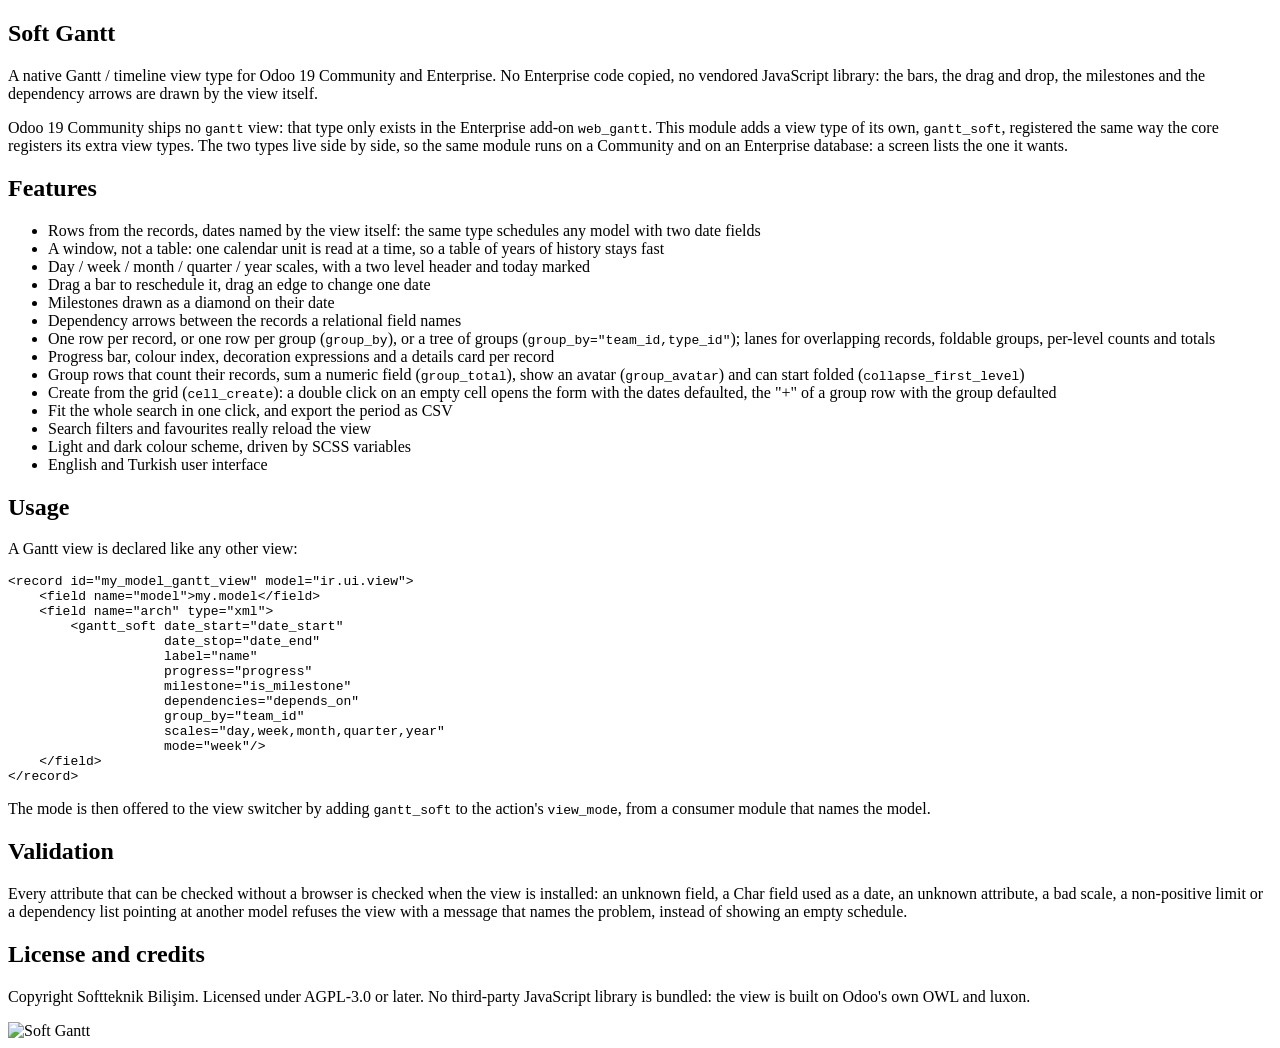
==== soft_gantt/static/description/index.html @ ad3ed3b2 "feat(soft_gantt): group the rows on several levels `group_by` took a single field. It now takes a co" ====
<!DOCTYPE html>
<html lang="en">
<head>
    <meta charset="utf-8"/>
    <title>Soft Gantt</title>
</head>
<body>
<section class="container">
    <div class="row">
        <div class="col-lg-8">
            <h1>Soft Gantt</h1>
            <p class="lead">
                A native Gantt / timeline view type for Odoo 19 Community and
                Enterprise. No Enterprise code copied, no vendored JavaScript
                library: the bars, the drag and drop, the milestones and the
                dependency arrows are drawn by the view itself.
            </p>
            <p>
                Odoo 19 Community ships no <code>gantt</code> view: that type only
                exists in the Enterprise add-on <code>web_gantt</code>. This module
                adds a view type of its own, <code>gantt_soft</code>, registered the
                same way the core registers its extra view types. The two types
                live side by side, so the same module runs on a Community and on
                an Enterprise database: a screen lists the one it wants.
            </p>

            <h2>Features</h2>
            <ul>
                <li>Rows from the records, dates named by the view itself: the same
                    type schedules any model with two date fields</li>
                <li>A window, not a table: one calendar unit is read at a time, so a
                    table of years of history stays fast</li>
                <li>Day / week / month / quarter / year scales, with a two level header
                    and today marked</li>
                <li>Drag a bar to reschedule it, drag an edge to change one date</li>
                <li>Milestones drawn as a diamond on their date</li>
                <li>Dependency arrows between the records a relational field names</li>
                <li>One row per record, or one row per group
                    (<code>group_by</code>), or a tree of groups
                    (<code>group_by="team_id,type_id"</code>); lanes for
                    overlapping records, foldable groups, per-level counts and
                    totals</li>
                <li>Progress bar, colour index, decoration expressions and a
                    details card per record</li>
                <li>Group rows that count their records, sum a numeric field
                    (<code>group_total</code>), show an avatar
                    (<code>group_avatar</code>) and can start folded
                    (<code>collapse_first_level</code>)</li>
                <li>Create from the grid (<code>cell_create</code>): a double click
                    on an empty cell opens the form with the dates defaulted, the
                    "+" of a group row with the group defaulted</li>
                <li>Fit the whole search in one click, and export the period as CSV</li>
                <li>Search filters and favourites really reload the view</li>
                <li>Light and dark colour scheme, driven by SCSS variables</li>
                <li>English and Turkish user interface</li>
            </ul>

            <h2>Usage</h2>
            <p>A Gantt view is declared like any other view:</p>
            <pre><code>&lt;record id="my_model_gantt_view" model="ir.ui.view"&gt;
    &lt;field name="model"&gt;my.model&lt;/field&gt;
    &lt;field name="arch" type="xml"&gt;
        &lt;gantt_soft date_start="date_start"
                    date_stop="date_end"
                    label="name"
                    progress="progress"
                    milestone="is_milestone"
                    dependencies="depends_on"
                    group_by="team_id"
                    scales="day,week,month,quarter,year"
                    mode="week"/&gt;
    &lt;/field&gt;
&lt;/record&gt;</code></pre>
            <p>
                The mode is then offered to the view switcher by adding
                <code>gantt_soft</code> to the action's <code>view_mode</code>, from a
                consumer module that names the model.
            </p>

            <h2>Validation</h2>
            <p>
                Every attribute that can be checked without a browser is checked when
                the view is installed: an unknown field, a Char field used as a date, an
                unknown attribute, a bad scale, a non-positive limit or a dependency
                list pointing at another model refuses the view with a message that
                names the problem, instead of showing an empty schedule.
            </p>

            <h2>License and credits</h2>
            <p>
                Copyright Softteknik Bili&#351;im. Licensed under AGPL-3.0 or later.
                No third-party JavaScript library is bundled: the view is built on
                Odoo's own OWL and luxon.
            </p>
        </div>
        <div class="col-lg-4 text-center">
            <img src="icon.png" alt="Soft Gantt" class="img img-fluid" style="max-width: 180px;"/>
        </div>
    </div>
</section>
</body>
</html>
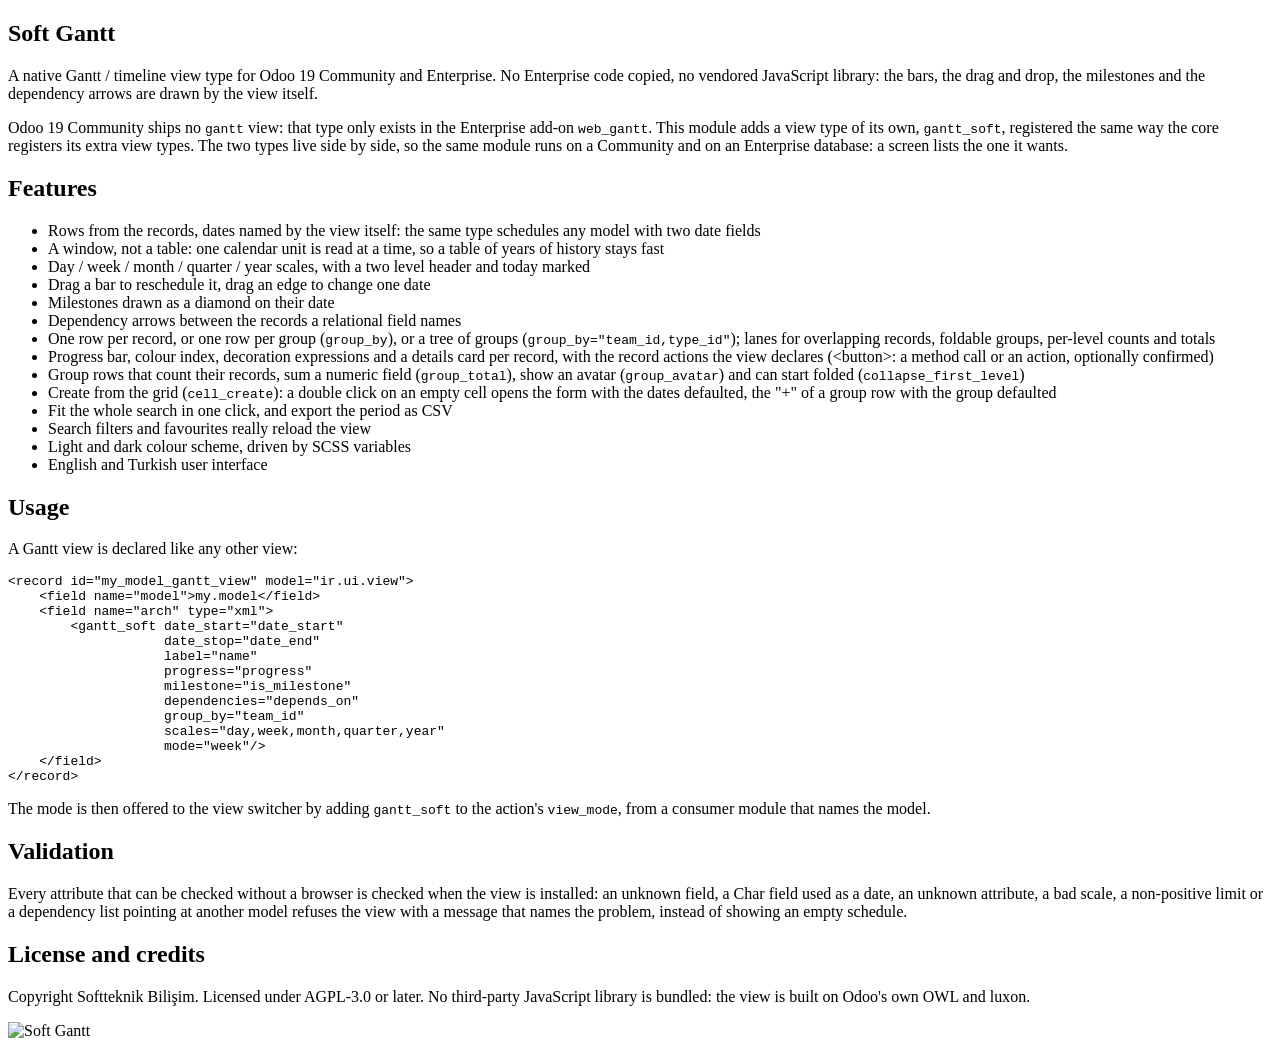
==== commit 6f809b03: "feat(soft_gantt): record actions in the details card The details card was read-only: a bar opened a " ====
--- a/soft_gantt/static/description/index.html
+++ b/soft_gantt/static/description/index.html
@@ -41,7 +41,9 @@
                     overlapping records, foldable groups, per-level counts and
                     totals</li>
                 <li>Progress bar, colour index, decoration expressions and a
-                    details card per record</li>
+                    details card per record, with the record actions the view
+                    declares (&lt;button&gt;: a method call or an action,
+                    optionally confirmed)</li>
                 <li>Group rows that count their records, sum a numeric field
                     (<code>group_total</code>), show an avatar
                     (<code>group_avatar</code>) and can start folded
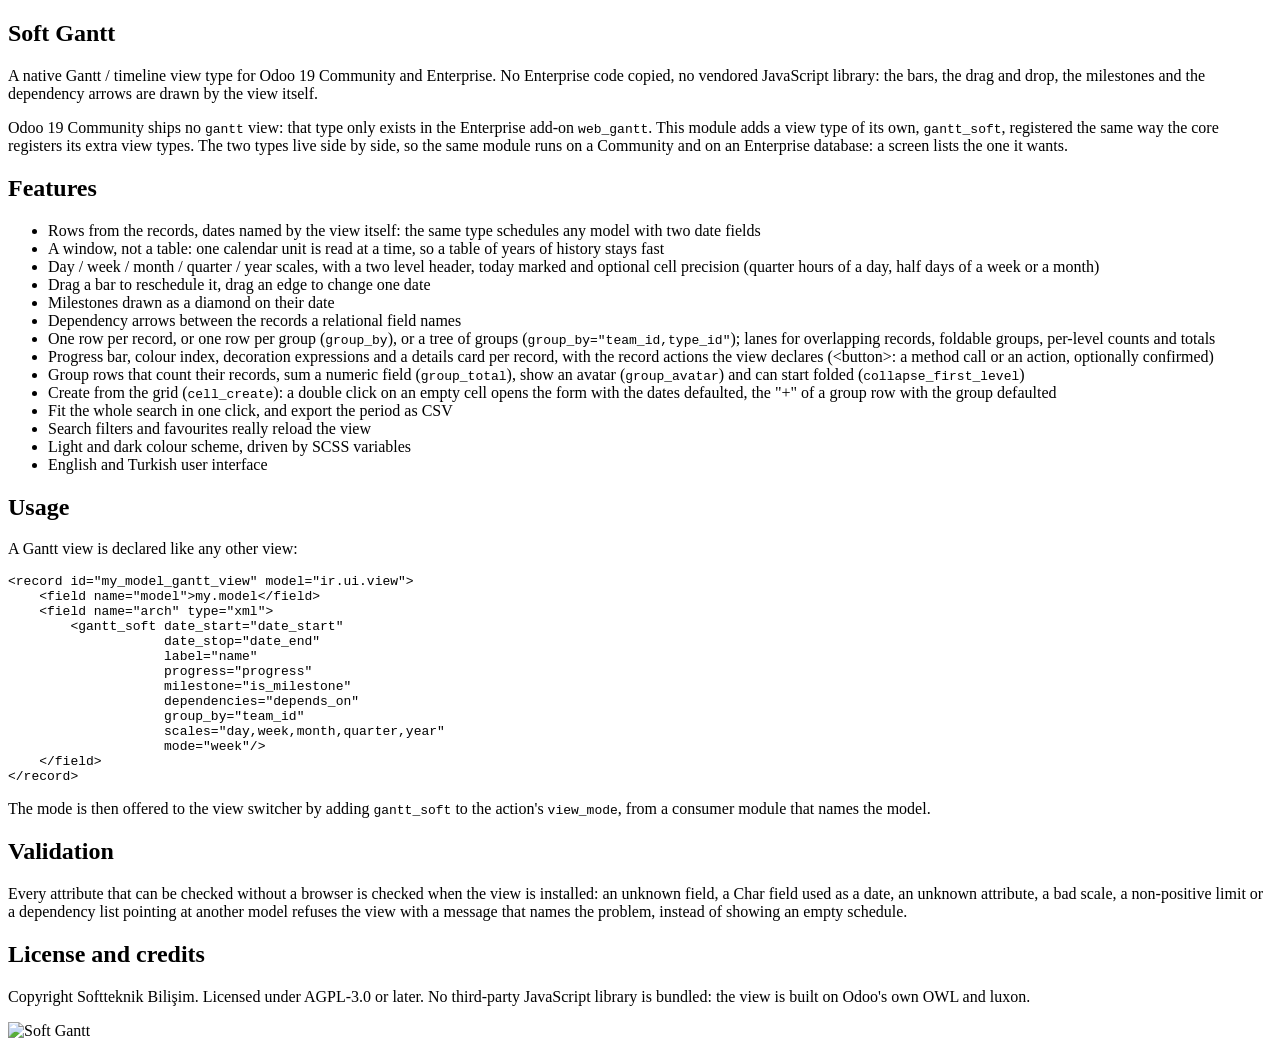
==== commit ffeb101c: "feat(soft_gantt): subdivide the cells of a scale (precision) The scales read a plan at the resolutio" ====
--- a/soft_gantt/static/description/index.html
+++ b/soft_gantt/static/description/index.html
@@ -30,8 +30,9 @@
                     type schedules any model with two date fields</li>
                 <li>A window, not a table: one calendar unit is read at a time, so a
                     table of years of history stays fast</li>
-                <li>Day / week / month / quarter / year scales, with a two level header
-                    and today marked</li>
+                <li>Day / week / month / quarter / year scales, with a two level
+                    header, today marked and optional cell precision (quarter
+                    hours of a day, half days of a week or a month)</li>
                 <li>Drag a bar to reschedule it, drag an edge to change one date</li>
                 <li>Milestones drawn as a diamond on their date</li>
                 <li>Dependency arrows between the records a relational field names</li>
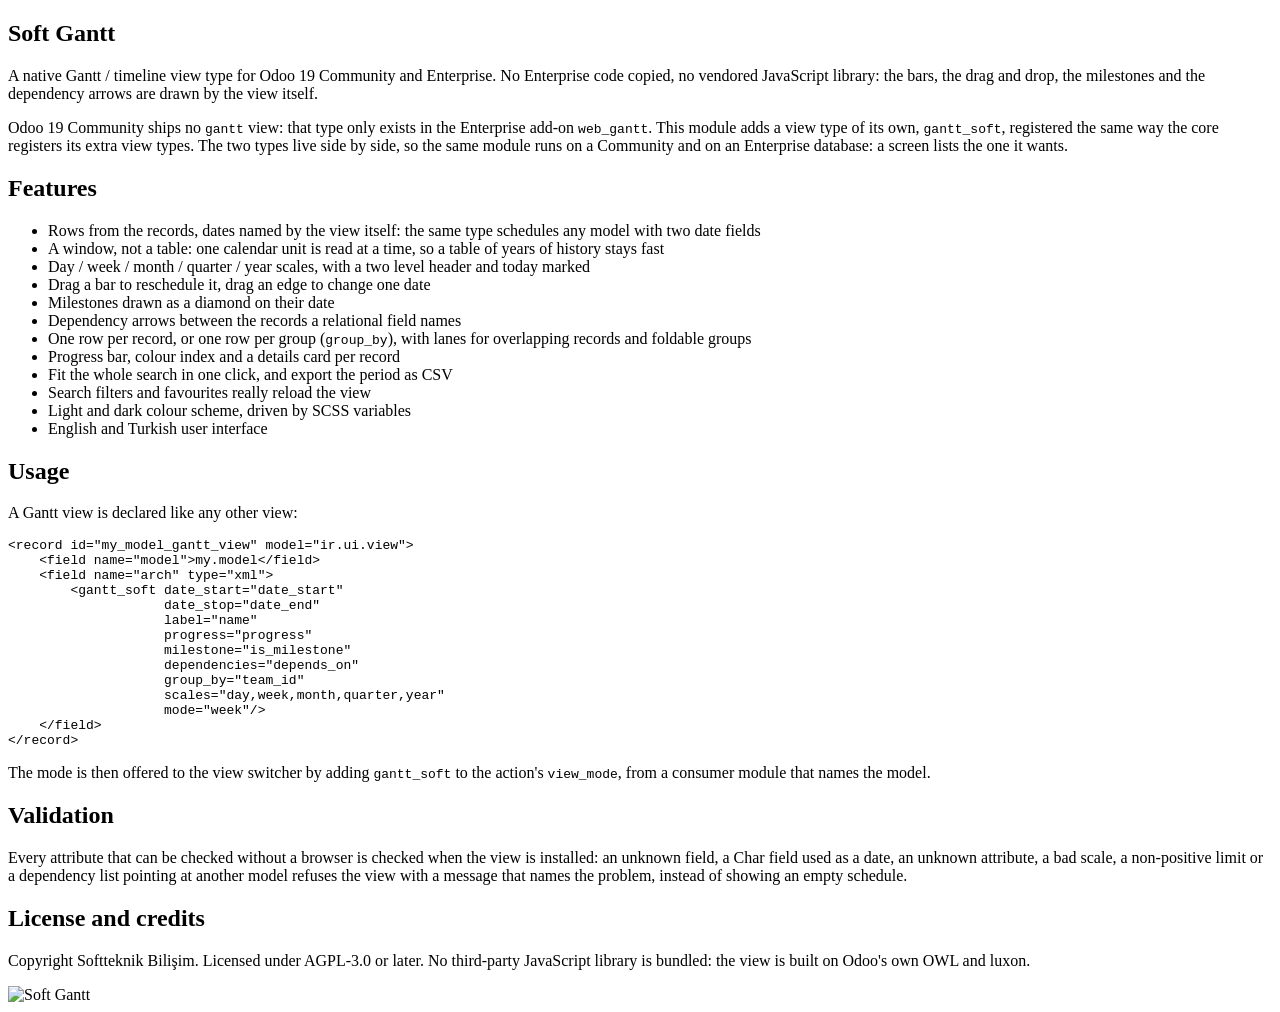
==== commit 7dce140a: "Merge pull request #40 from tate1192-odoo/fix/soft-gantt-coexist-with-enterprise-gantt-2026-11-08 fi" ====
--- a/soft_gantt/static/description/index.html
+++ b/soft_gantt/static/description/index.html
@@ -30,28 +30,14 @@
                     type schedules any model with two date fields</li>
                 <li>A window, not a table: one calendar unit is read at a time, so a
                     table of years of history stays fast</li>
-                <li>Day / week / month / quarter / year scales, with a two level
-                    header, today marked and optional cell precision (quarter
-                    hours of a day, half days of a week or a month)</li>
+                <li>Day / week / month / quarter / year scales, with a two level header
+                    and today marked</li>
                 <li>Drag a bar to reschedule it, drag an edge to change one date</li>
                 <li>Milestones drawn as a diamond on their date</li>
                 <li>Dependency arrows between the records a relational field names</li>
-                <li>One row per record, or one row per group
-                    (<code>group_by</code>), or a tree of groups
-                    (<code>group_by="team_id,type_id"</code>); lanes for
-                    overlapping records, foldable groups, per-level counts and
-                    totals</li>
-                <li>Progress bar, colour index, decoration expressions and a
-                    details card per record, with the record actions the view
-                    declares (&lt;button&gt;: a method call or an action,
-                    optionally confirmed)</li>
-                <li>Group rows that count their records, sum a numeric field
-                    (<code>group_total</code>), show an avatar
-                    (<code>group_avatar</code>) and can start folded
-                    (<code>collapse_first_level</code>)</li>
-                <li>Create from the grid (<code>cell_create</code>): a double click
-                    on an empty cell opens the form with the dates defaulted, the
-                    "+" of a group row with the group defaulted</li>
+                <li>One row per record, or one row per group (<code>group_by</code>),
+                    with lanes for overlapping records and foldable groups</li>
+                <li>Progress bar, colour index and a details card per record</li>
                 <li>Fit the whole search in one click, and export the period as CSV</li>
                 <li>Search filters and favourites really reload the view</li>
                 <li>Light and dark colour scheme, driven by SCSS variables</li>
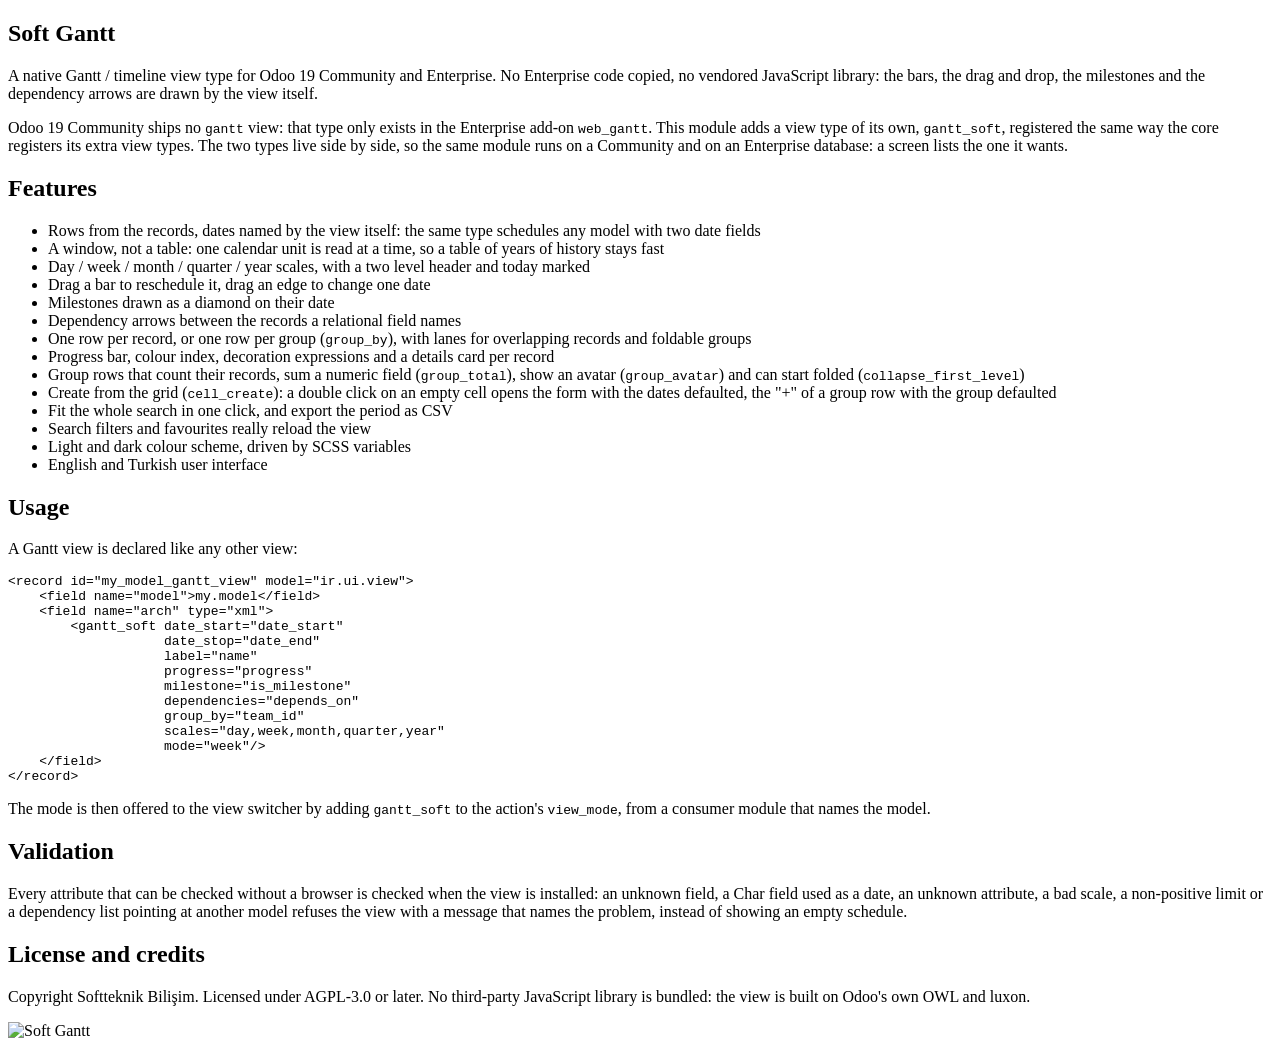
==== commit 04a04a86: "Merge pull request #41 from tate1192-odoo/feat/soft-gantt-planning-ux-2026-11-09 feat(soft_gantt): p" ====
--- a/soft_gantt/static/description/index.html
+++ b/soft_gantt/static/description/index.html
@@ -37,7 +37,15 @@
                 <li>Dependency arrows between the records a relational field names</li>
                 <li>One row per record, or one row per group (<code>group_by</code>),
                     with lanes for overlapping records and foldable groups</li>
-                <li>Progress bar, colour index and a details card per record</li>
+                <li>Progress bar, colour index, decoration expressions and a
+                    details card per record</li>
+                <li>Group rows that count their records, sum a numeric field
+                    (<code>group_total</code>), show an avatar
+                    (<code>group_avatar</code>) and can start folded
+                    (<code>collapse_first_level</code>)</li>
+                <li>Create from the grid (<code>cell_create</code>): a double click
+                    on an empty cell opens the form with the dates defaulted, the
+                    "+" of a group row with the group defaulted</li>
                 <li>Fit the whole search in one click, and export the period as CSV</li>
                 <li>Search filters and favourites really reload the view</li>
                 <li>Light and dark colour scheme, driven by SCSS variables</li>
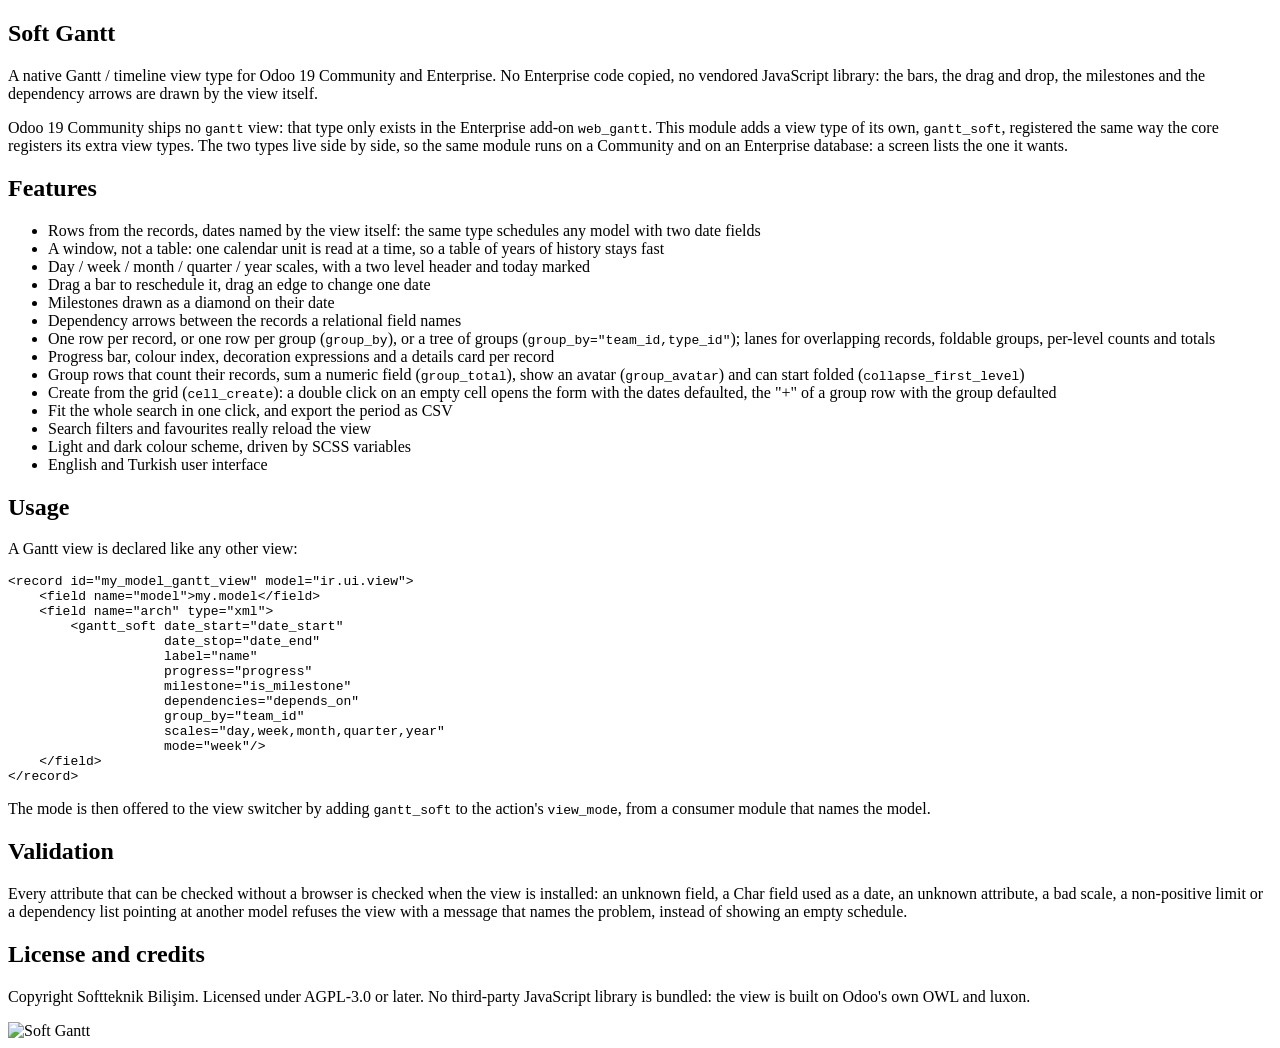
==== commit 08b32362: "Merge pull request #42 from tate1192-odoo/feat/soft-gantt-multi-level-grouping-2026-11-09 feat(soft_" ====
--- a/soft_gantt/static/description/index.html
+++ b/soft_gantt/static/description/index.html
@@ -35,8 +35,11 @@
                 <li>Drag a bar to reschedule it, drag an edge to change one date</li>
                 <li>Milestones drawn as a diamond on their date</li>
                 <li>Dependency arrows between the records a relational field names</li>
-                <li>One row per record, or one row per group (<code>group_by</code>),
-                    with lanes for overlapping records and foldable groups</li>
+                <li>One row per record, or one row per group
+                    (<code>group_by</code>), or a tree of groups
+                    (<code>group_by="team_id,type_id"</code>); lanes for
+                    overlapping records, foldable groups, per-level counts and
+                    totals</li>
                 <li>Progress bar, colour index, decoration expressions and a
                     details card per record</li>
                 <li>Group rows that count their records, sum a numeric field
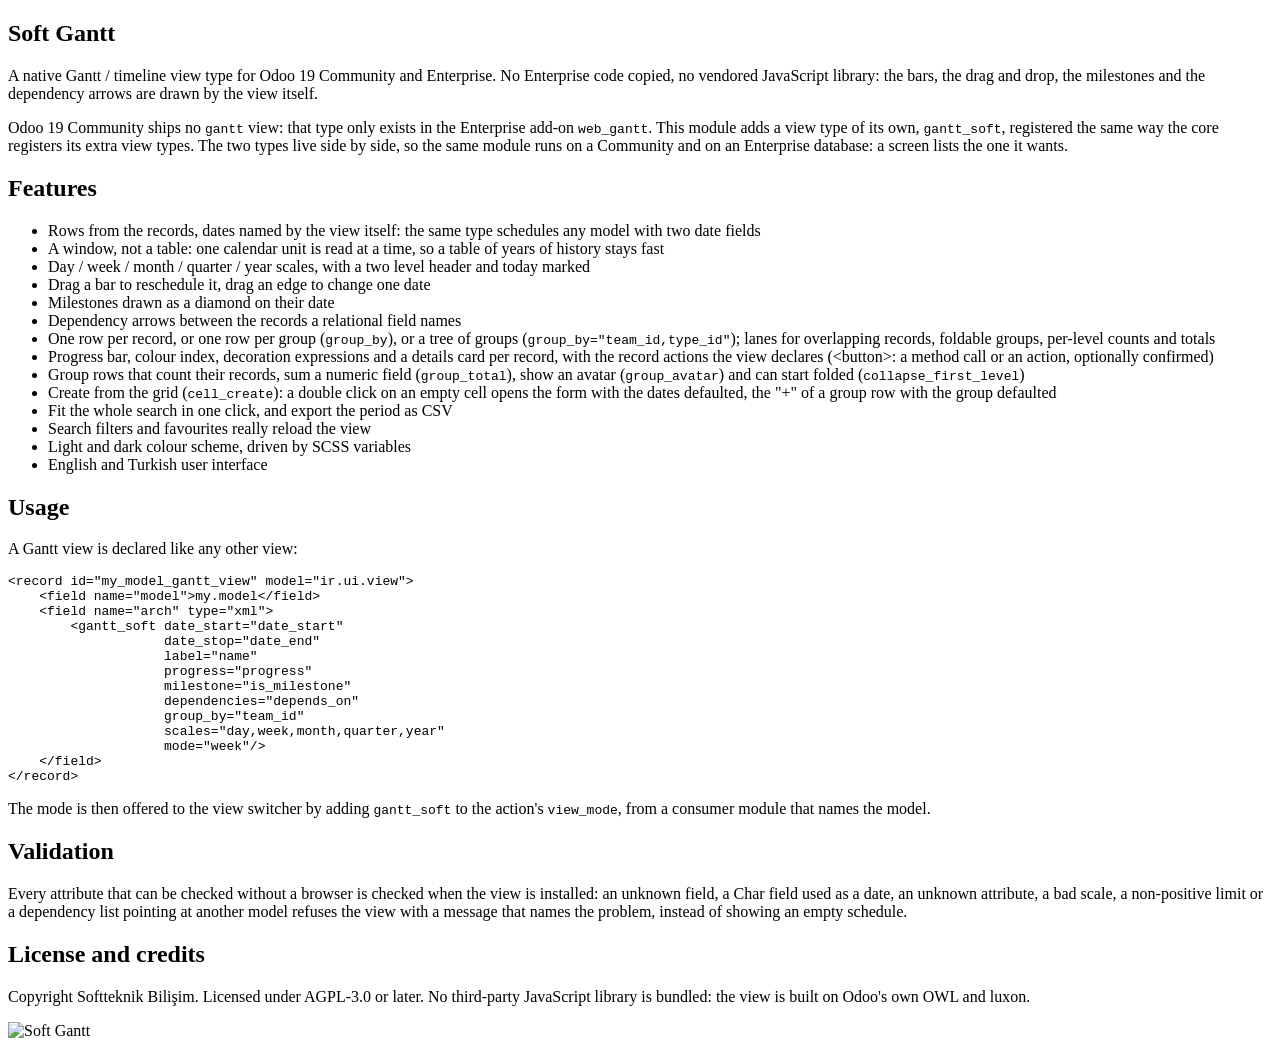
==== commit a5176b59: "Merge pull request #43 from tate1192-odoo/feat/soft-gantt-card-actions-2026-11-09 feat(soft_gantt): " ====
--- a/soft_gantt/static/description/index.html
+++ b/soft_gantt/static/description/index.html
@@ -41,7 +41,9 @@
                     overlapping records, foldable groups, per-level counts and
                     totals</li>
                 <li>Progress bar, colour index, decoration expressions and a
-                    details card per record</li>
+                    details card per record, with the record actions the view
+                    declares (&lt;button&gt;: a method call or an action,
+                    optionally confirmed)</li>
                 <li>Group rows that count their records, sum a numeric field
                     (<code>group_total</code>), show an avatar
                     (<code>group_avatar</code>) and can start folded
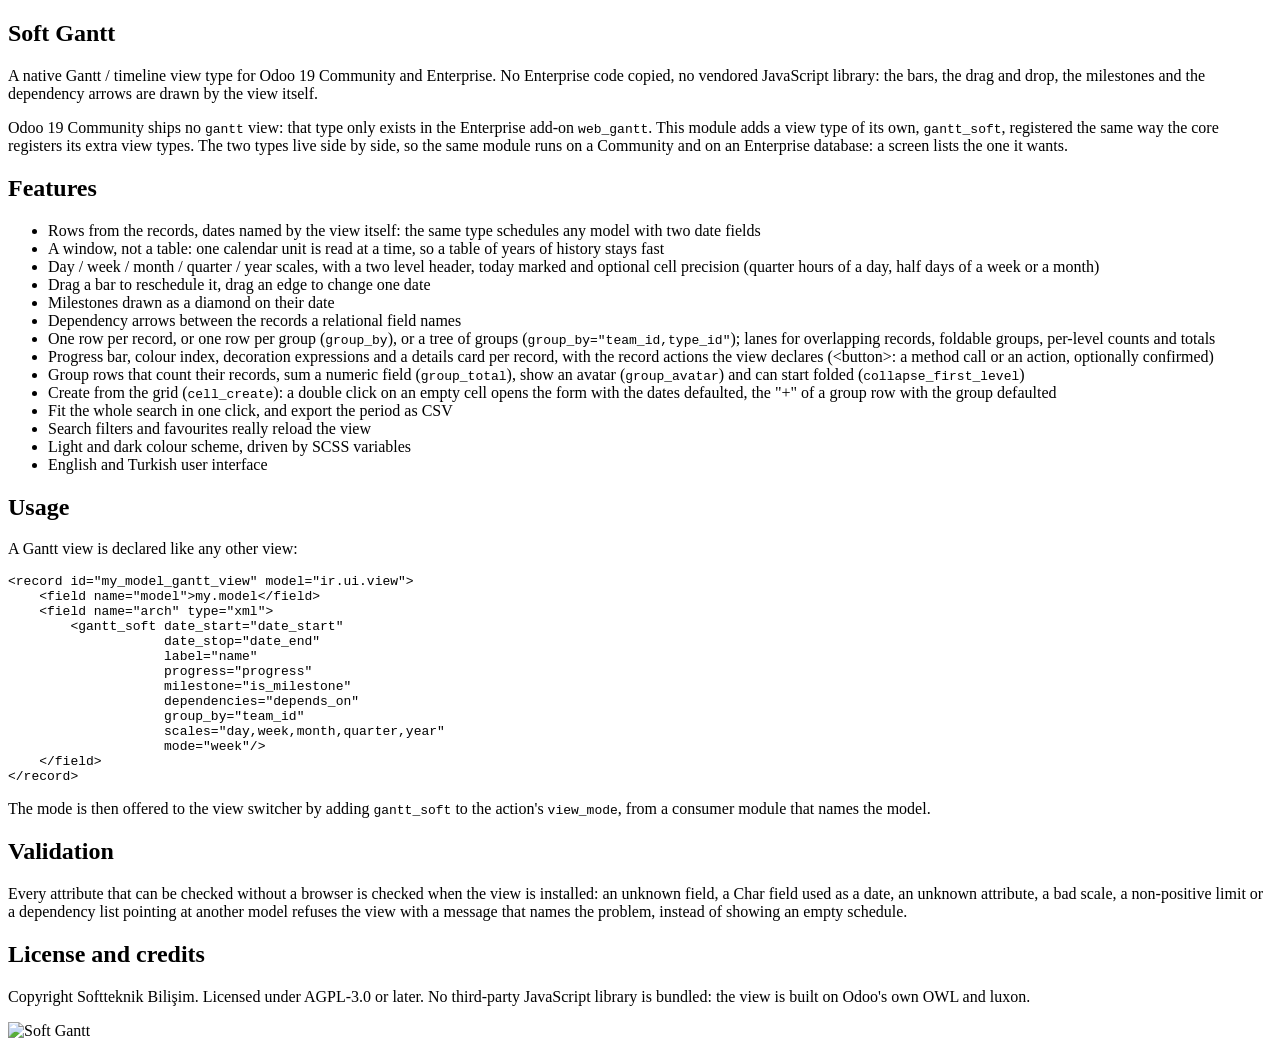
==== commit 1769ed7f: "Merge pull request #44 from tate1192-odoo/feat/soft-gantt-cell-precision-2026-11-09 feat(soft_gantt)" ====
--- a/soft_gantt/static/description/index.html
+++ b/soft_gantt/static/description/index.html
@@ -30,8 +30,9 @@
                     type schedules any model with two date fields</li>
                 <li>A window, not a table: one calendar unit is read at a time, so a
                     table of years of history stays fast</li>
-                <li>Day / week / month / quarter / year scales, with a two level header
-                    and today marked</li>
+                <li>Day / week / month / quarter / year scales, with a two level
+                    header, today marked and optional cell precision (quarter
+                    hours of a day, half days of a week or a month)</li>
                 <li>Drag a bar to reschedule it, drag an edge to change one date</li>
                 <li>Milestones drawn as a diamond on their date</li>
                 <li>Dependency arrows between the records a relational field names</li>
